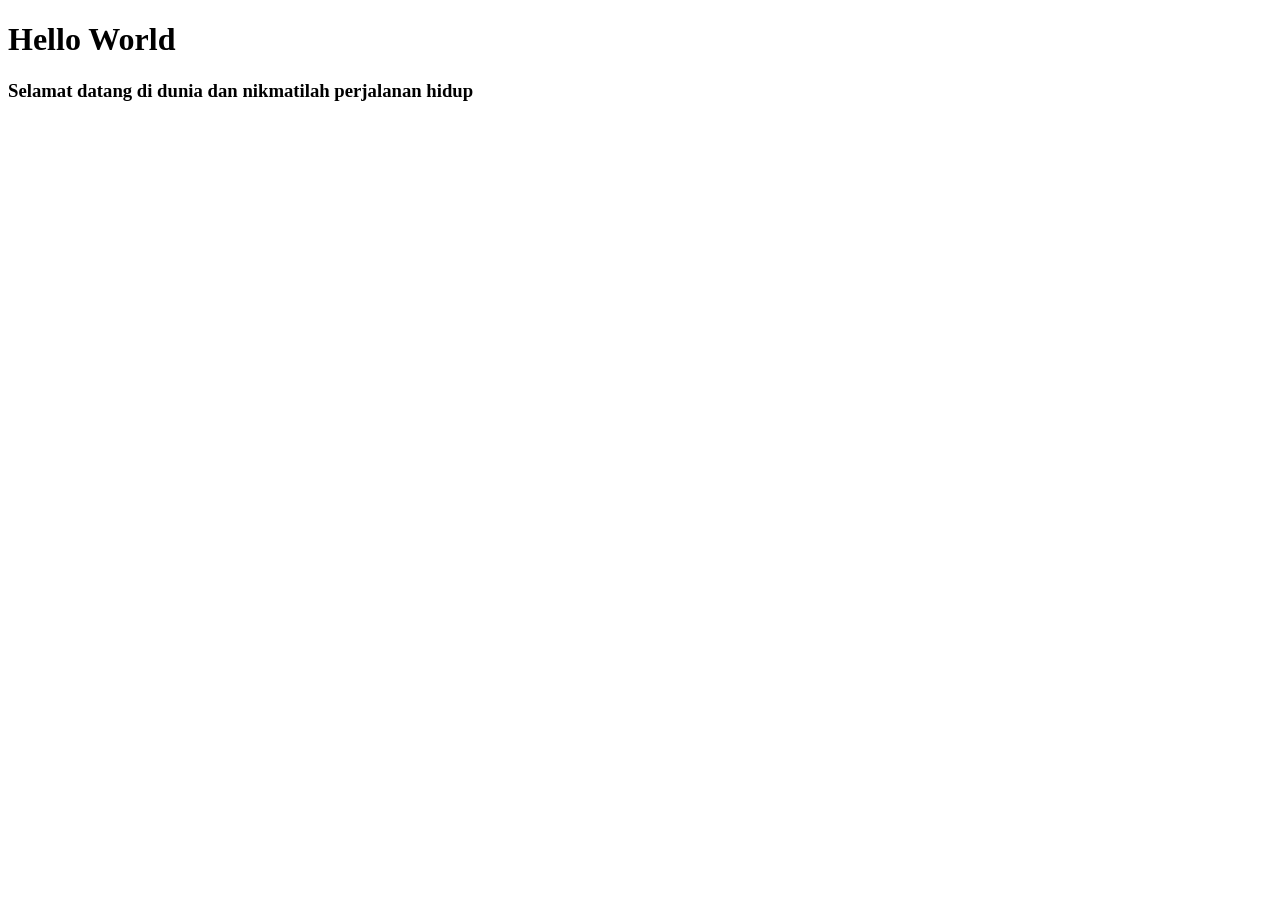
==== index.html @ 35716633 "First Commit" ====
<!DOCTYPE html>
<html lang="en">
<head>
    <meta charset="UTF-8">
    <meta name="viewport" content="width=device-width, initial-scale=1.0">
    <title>Tugas 2 Pem Web</title>
</head>
<body>
    <h1>Hello World</h1>
    <h3>Selamat datang di dunia dan nikmatilah perjalanan hidup</h3>

</body>
</html>
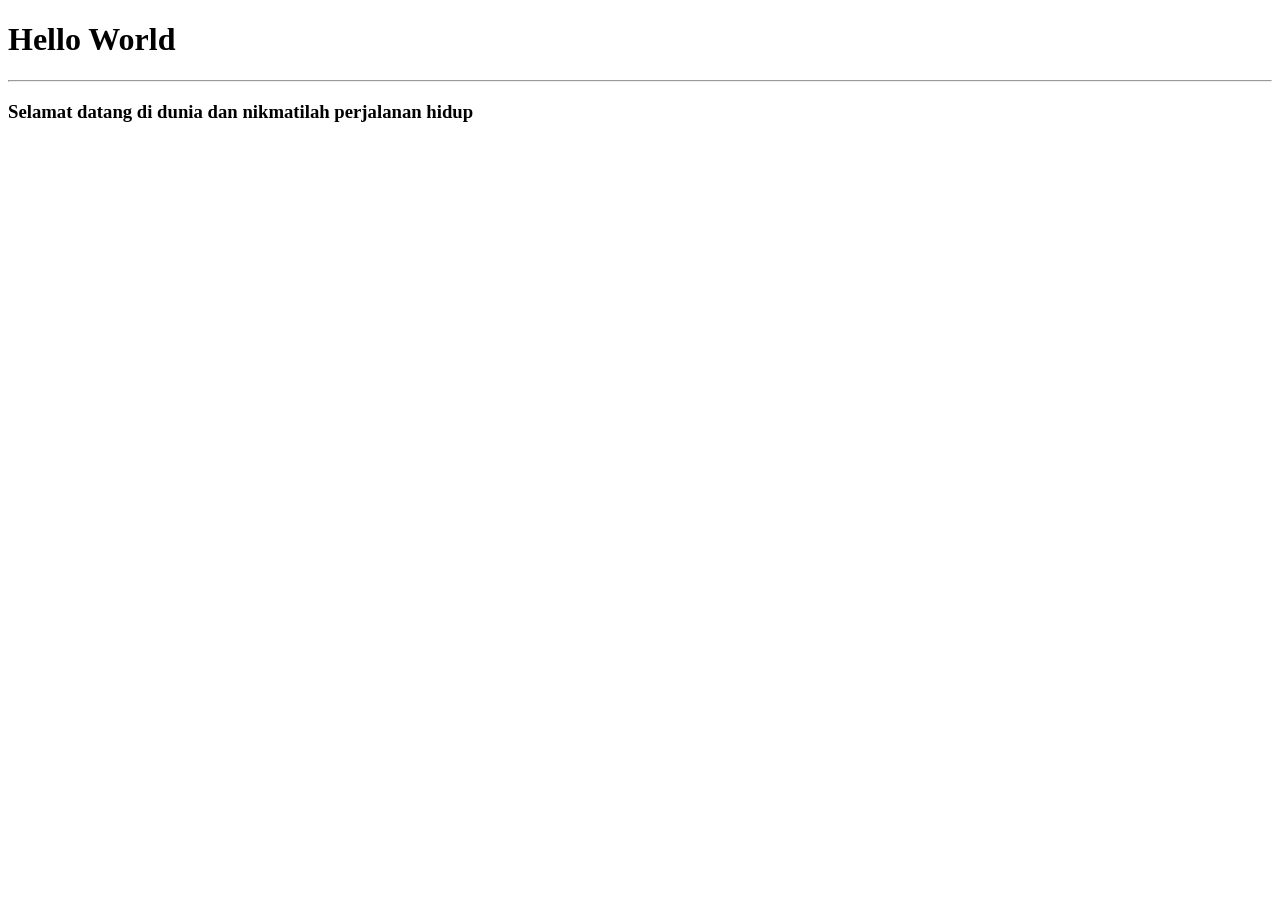
==== commit f38f0e6c: "1" ====
--- a/index.html
+++ b/index.html
@@ -7,6 +7,7 @@
 </head>
 <body>
     <h1>Hello World</h1>
+    <hr>
     <h3>Selamat datang di dunia dan nikmatilah perjalanan hidup</h3>
 
 </body>
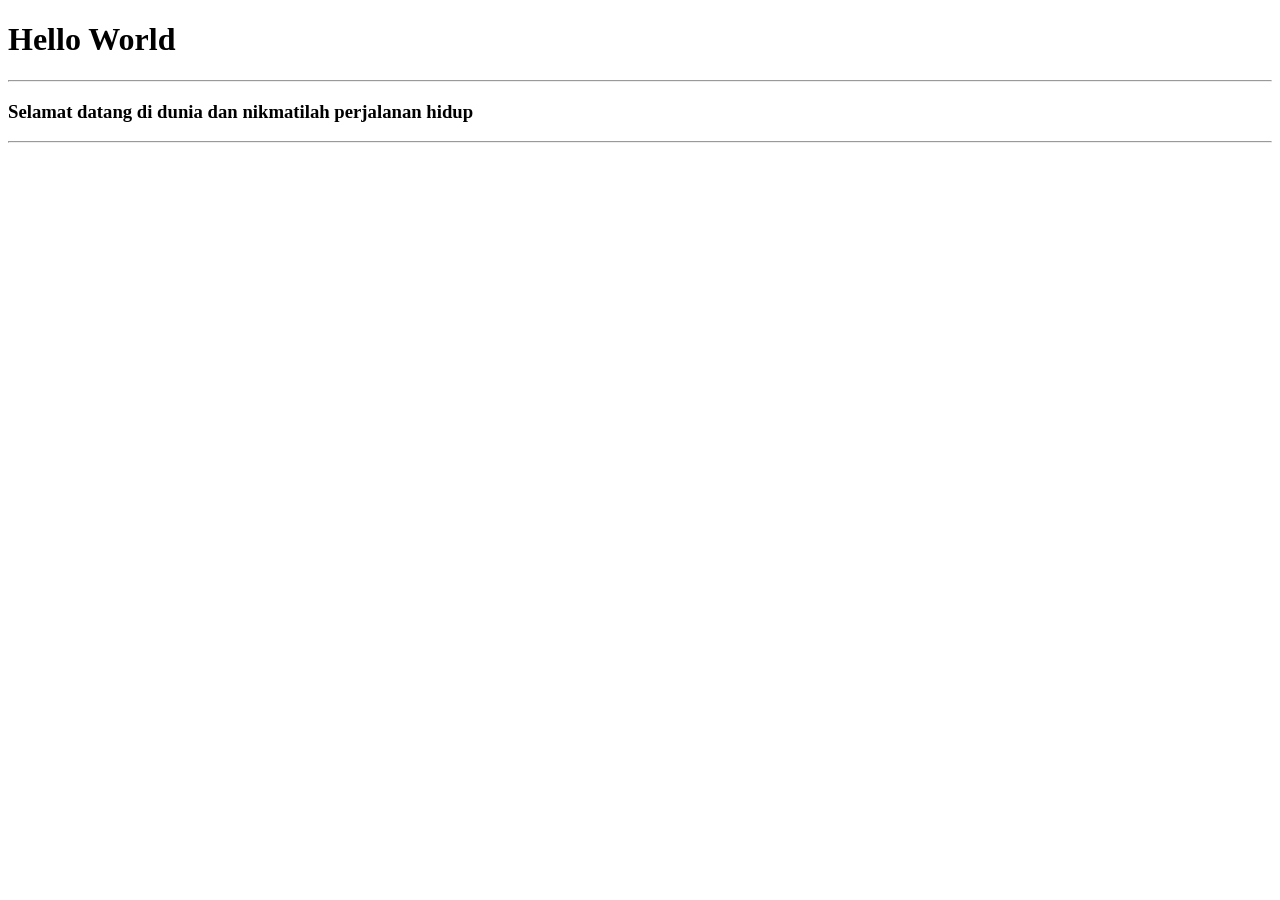
==== commit 72bbedae: "commit kedua" ====
--- a/index.html
+++ b/index.html
@@ -9,6 +9,6 @@
     <h1>Hello World</h1>
     <hr>
     <h3>Selamat datang di dunia dan nikmatilah perjalanan hidup</h3>
-
+    <hr>
 </body>
 </html>
